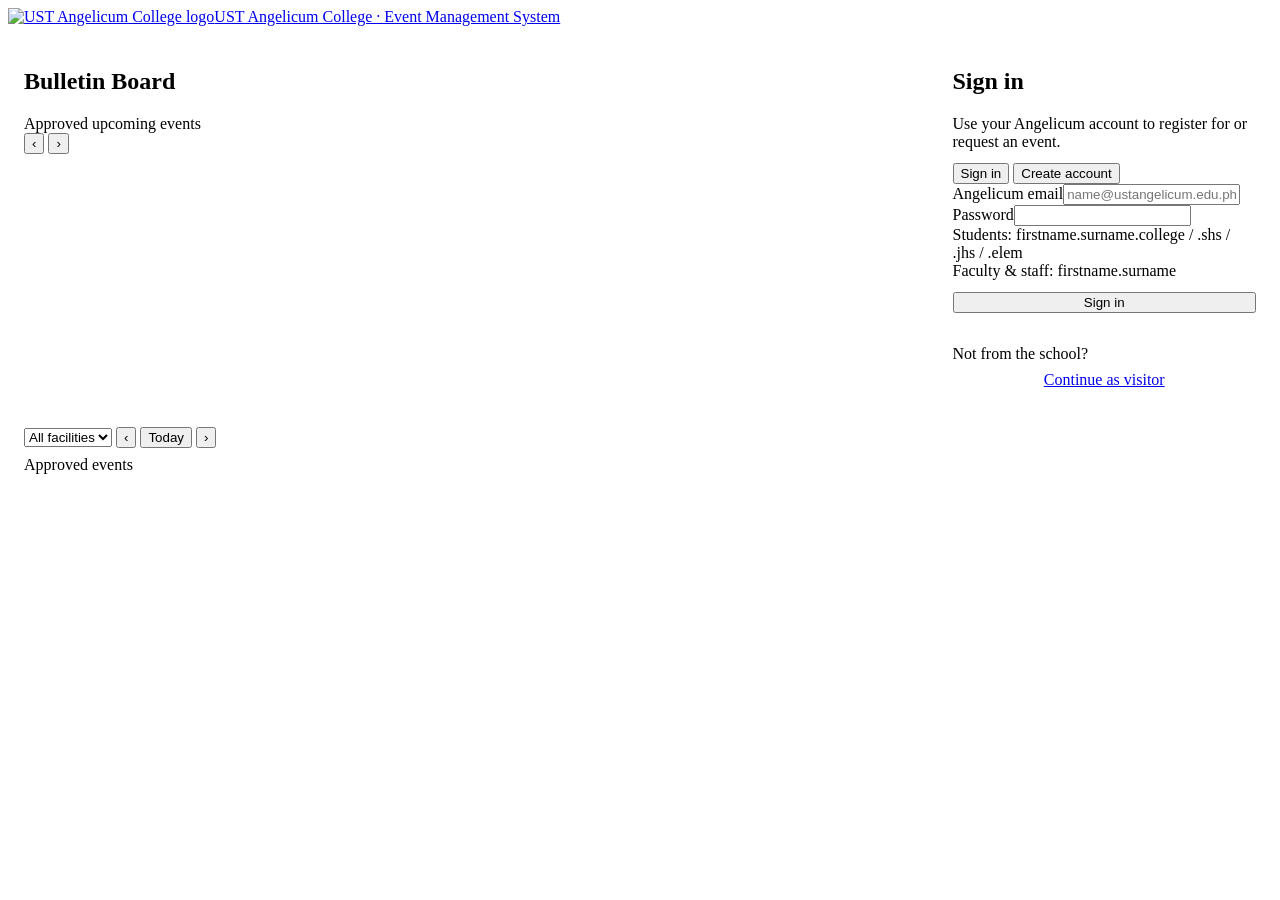
==== EventManagementSystem/wwwroot/index.html @ cfbea76b "created the front end" ====
﻿<!DOCTYPE html>
<html lang="en">
<head>
    <meta charset="utf-8" />
    <meta name="viewport" content="width=device-width, initial-scale=1" />
    <title>UST Angelicum College – Events</title>
    <link rel="icon" type="image/png" href="/images/angelicum-logo.png" />
    <link rel="stylesheet" href="/css/site.css?v=20261113" />
    <link rel="stylesheet" href="/css/board.css?v=20261113" />
    <style>
        /* Home layout lives here too, so it still works if the browser holds an old board.css */
        .home {
            display: grid;
            grid-template-columns: minmax(0, 75fr) minmax(260px, 25fr);
            grid-template-areas: "board side" "cal cal";
            gap: 18px;
            max-width: 1600px;
            margin: 22px auto;
            padding: 0 16px;
            align-items: start;
        }

            .home .col-board {
                grid-area: board;
                min-width: 0;
            }

            .home .side {
                grid-area: side;
                position: sticky;
                top: 16px;
            }

            .home .col-cal {
                grid-area: cal;
                min-width: 0;
            }

        @media (max-width: 1000px) {
            .home {
                grid-template-columns: 1fr;
                grid-template-areas: "side" "board" "cal";
            }

                .home .side {
                    position: static;
                }
        }
    </style>
</head>
<body>
    <header class="top">
        <a class="brand" href="/index.html"><img class="brand-logo" src="/images/angelicum-logo.png" alt="UST Angelicum College logo" />UST Angelicum College · Event Management System</a>
        <nav id="nav"></nav>
    </header>

    <main class="home">
        <!-- TOP LEFT: bulletin board (cork board image) -->
        <section class="col-board">
            <div class="board-head">
                <h1>Bulletin Board</h1>
                <span class="muted">Approved upcoming events</span>
            </div>
            <div class="cork"><div class="cork-inner" id="board"></div></div>
            <div class="board-pager">
                <button class="btn ghost" id="boardPrev" type="button">‹</button>
                <span class="muted" id="boardPage"></span>
                <button class="btn ghost" id="boardNext" type="button">›</button>
            </div>
        </section>

        <!-- RIGHT (25%): sign-in box -->
        <aside class="side">
            <div class="card" id="signedOut">
                <h2>Sign in</h2>
                <div class="muted">Use your Angelicum account to register for or request an event.</div>
                <div class="tabs" style="margin-top:12px">
                    <button class="btn" id="tabIn" type="button">Sign in</button>
                    <button class="btn ghost" id="tabUp" type="button">Create account</button>
                </div>
                <form id="authForm" novalidate>
                    <div id="nameRow" style="display:none"><label for="fullName">Full name</label><input type="text" id="fullName" /></div>
                    <label for="email">Angelicum email</label><input type="email" id="email" placeholder="name@ustangelicum.edu.ph" />
                    <label for="password">Password</label><input type="password" id="password" />
                    <div class="hint" id="roleHint">Students: firstname.surname.college / .shs / .jhs / .elem<br>Faculty &amp; staff: firstname.surname</div>
                    <div class="msg" id="authMsg"></div>
                    <button class="btn" type="submit" id="authSubmit" style="width:100%;margin-top:12px">Sign in</button>
                </form>
                <hr style="border:0;border-top:1px solid var(--line);margin:16px 0" />
                <div class="muted">Not from the school?</div>
                <a class="btn gold" href="/visitor.html" style="display:block;text-align:center;margin-top:8px">Continue as visitor</a>
            </div>

            <div class="card" id="signedIn" style="display:none">
                <h2>Welcome!</h2>
                <p class="who muted" id="who"></p>
                <div class="stack">
                    <a class="btn gold" href="/dashboard.html">Go to dashboard</a>
                    <a class="btn" id="registerLink" href="/register.html">Register for an Event</a>
                    <a class="btn" id="requestLink" href="/request.html">Request an Event</a>
                    <a class="btn ghost" id="adminLink" href="/admin.html" style="display:none">Approvals</a>
                    <a class="btn ghost" id="superLink" href="/superadmin.html" style="display:none">Super admin</a>
                    <button class="btn bad" id="logoutBtn" type="button">Sign out</button>
                </div>
            </div>
        </aside>

        <!-- BOTTOM: facility calendar (full width, so nothing is cramped) -->
        <section class="col-cal">
            <div class="card">
                <div class="cal-head">
                    <h2 id="monthTitle"></h2>
                    <select id="facFilter"><option value="">All facilities</option></select>
                    <button class="btn ghost" id="prev" type="button">‹</button>
                    <button class="btn ghost" id="today" type="button">Today</button>
                    <button class="btn ghost" id="next" type="button">›</button>
                </div>
                <div class="muted" style="margin:8px 0"><span class="tag approved">Approved events</span></div>
                <div id="cal" class="cal"></div>
                <div id="dayList" style="margin-top:12px"></div>
            </div>
        </section>
    </main>

    <script src="/js/api.js?v=20261118"></script>
    <script src="/js/calendar.js?v=20261118"></script>
    <script src="/js/index.js?v=20261118"></script>
</body>
</html>
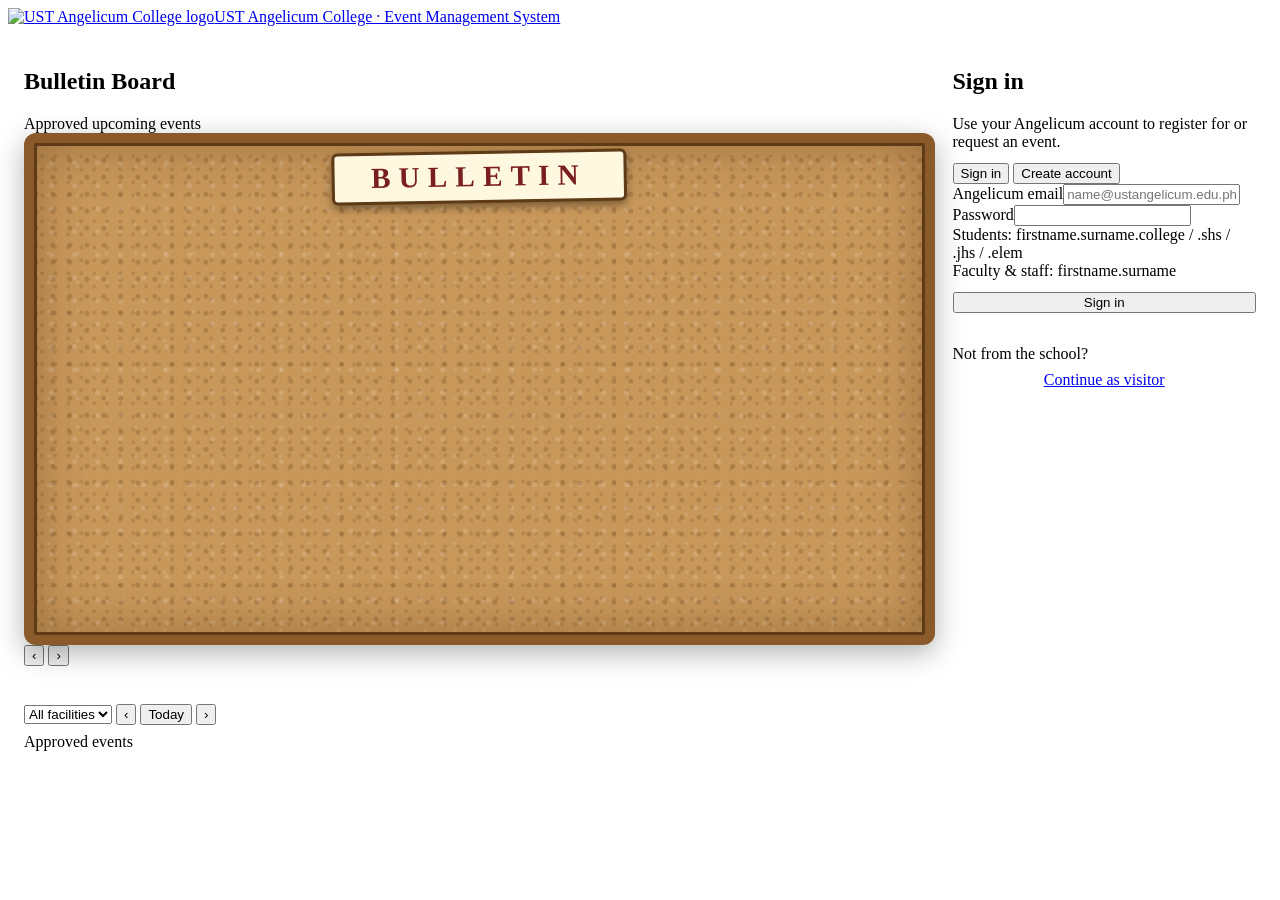
==== commit eef6878a: "fix the style/design" ====
--- a/EventManagementSystem/wwwroot/index.html
+++ b/EventManagementSystem/wwwroot/index.html
@@ -6,7 +6,7 @@
     <title>UST Angelicum College – Events</title>
     <link rel="icon" type="image/png" href="/images/angelicum-logo.png" />
     <link rel="stylesheet" href="/css/site.css?v=20261113" />
-    <link rel="stylesheet" href="/css/board.css?v=20261113" />
+    <link rel="stylesheet" href="/css/board.css?v=20261116" />
     <style>
         /* Home layout lives here too, so it still works if the browser holds an old board.css */
         .home {
@@ -36,6 +36,50 @@
                 min-width: 0;
             }
 
+            /* ---------- Cork board: pure CSS (cork texture + wood frame + BULLETIN sign) ---------- */
+            .home .cork {
+                --u: 1cqw;
+                container-type: inline-size;
+                position: relative;
+                width: 100%;
+                aspect-ratio: 16 / 9;
+                border-radius: 12px;
+                background: radial-gradient(circle at 20% 30%, rgba(255,255,255,.14) 0 2px, transparent 3px) 0 0 / 23px 23px, radial-gradient(circle at 70% 60%, rgba(90,50,15,.22) 0 2px, transparent 3px) 0 0 / 17px 17px, radial-gradient(circle at 40% 80%, rgba(90,50,15,.16) 0 1.5px, transparent 2.5px) 0 0 / 13px 13px, radial-gradient(circle at 85% 15%, rgba(255,255,255,.10) 0 1.5px, transparent 2.5px) 0 0 / 29px 29px, #c8975a;
+                box-shadow: inset 0 0 0 10px #8a5a2b, inset 0 0 0 13px #5e3a17, inset 0 0 60px rgba(60,30,5,.45);
+                filter: drop-shadow(0 8px 14px rgba(0,0,0,.3));
+            }
+
+                .home .cork::before {
+                    content: 'BULLETIN';
+                    position: absolute;
+                    z-index: 1;
+                    top: 3.5%;
+                    left: 50%;
+                    transform: translateX(-50%) rotate(-1deg);
+                    padding: calc(var(--u) * .7) calc(var(--u) * 4);
+                    font-family: Georgia, 'Times New Roman', serif;
+                    font-weight: 700;
+                    font-size: calc(var(--u) * 3.2);
+                    letter-spacing: .28em;
+                    color: #7a1f1f;
+                    background: #fff8e1;
+                    border: 3px solid #5e3a17;
+                    border-radius: 6px;
+                    box-shadow: 0 4px 8px rgba(0,0,0,.4);
+                }
+
+            .home .cork-inner {
+                position: absolute;
+                top: 21%;
+                bottom: 6%;
+                left: 6%;
+                right: 6%;
+                display: grid;
+                grid-template-columns: 1fr 1fr;
+                grid-template-rows: 1fr 1fr;
+                gap: calc(var(--u) * 2.4) calc(var(--u) * 2.2);
+            }
+
         @media (max-width: 1000px) {
             .home {
                 grid-template-columns: 1fr;
@@ -45,6 +89,32 @@
                 .home .side {
                     position: static;
                 }
+        }
+
+        @media (max-width: 700px) {
+            .home .cork {
+                --u: 0.9vw;
+                aspect-ratio: auto;
+                padding: 22px 16px 16px;
+            }
+
+                .home .cork::before {
+                    position: static;
+                    display: block;
+                    width: max-content;
+                    max-width: 100%;
+                    margin: 0 auto 16px;
+                    transform: none;
+                    font-size: 1.2rem;
+                    padding: 6px 22px;
+                }
+
+            .home .cork-inner {
+                position: static;
+                grid-template-columns: 1fr;
+                grid-template-rows: none;
+                --u: 3.2vw;
+            }
         }
     </style>
 </head>
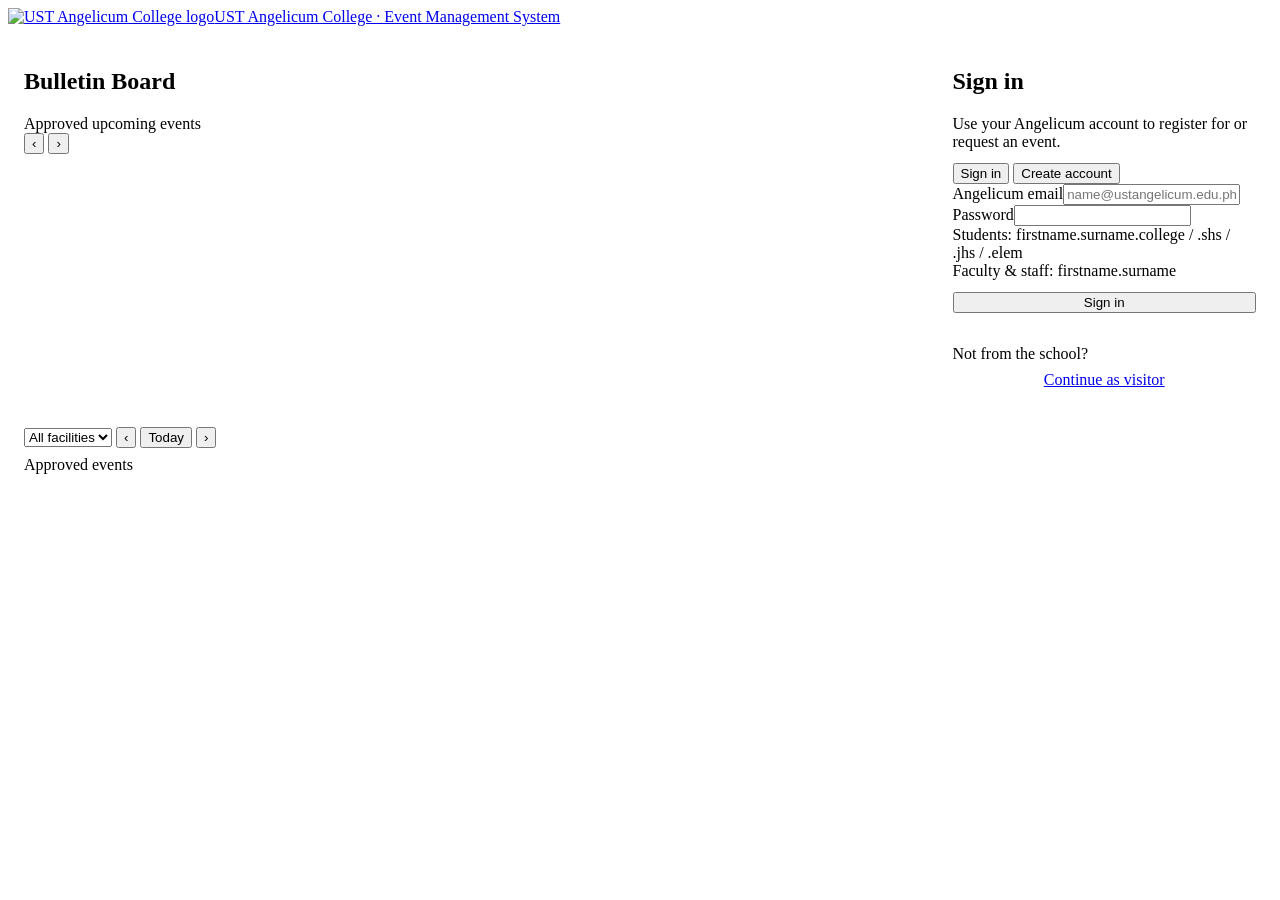
==== commit 93538e00: "fix" ====
--- a/EventManagementSystem/wwwroot/index.html
+++ b/EventManagementSystem/wwwroot/index.html
@@ -6,9 +6,8 @@
     <title>UST Angelicum College – Events</title>
     <link rel="icon" type="image/png" href="/images/angelicum-logo.png" />
     <link rel="stylesheet" href="/css/site.css?v=20261113" />
-    <link rel="stylesheet" href="/css/board.css?v=20261116" />
+    <link rel="stylesheet" href="/css/board.css?v=20261113" />
     <style>
-        /* Home layout lives here too, so it still works if the browser holds an old board.css */
         .home {
             display: grid;
             grid-template-columns: minmax(0, 75fr) minmax(260px, 25fr);
@@ -36,50 +35,6 @@
                 min-width: 0;
             }
 
-            /* ---------- Cork board: pure CSS (cork texture + wood frame + BULLETIN sign) ---------- */
-            .home .cork {
-                --u: 1cqw;
-                container-type: inline-size;
-                position: relative;
-                width: 100%;
-                aspect-ratio: 16 / 9;
-                border-radius: 12px;
-                background: radial-gradient(circle at 20% 30%, rgba(255,255,255,.14) 0 2px, transparent 3px) 0 0 / 23px 23px, radial-gradient(circle at 70% 60%, rgba(90,50,15,.22) 0 2px, transparent 3px) 0 0 / 17px 17px, radial-gradient(circle at 40% 80%, rgba(90,50,15,.16) 0 1.5px, transparent 2.5px) 0 0 / 13px 13px, radial-gradient(circle at 85% 15%, rgba(255,255,255,.10) 0 1.5px, transparent 2.5px) 0 0 / 29px 29px, #c8975a;
-                box-shadow: inset 0 0 0 10px #8a5a2b, inset 0 0 0 13px #5e3a17, inset 0 0 60px rgba(60,30,5,.45);
-                filter: drop-shadow(0 8px 14px rgba(0,0,0,.3));
-            }
-
-                .home .cork::before {
-                    content: 'BULLETIN';
-                    position: absolute;
-                    z-index: 1;
-                    top: 3.5%;
-                    left: 50%;
-                    transform: translateX(-50%) rotate(-1deg);
-                    padding: calc(var(--u) * .7) calc(var(--u) * 4);
-                    font-family: Georgia, 'Times New Roman', serif;
-                    font-weight: 700;
-                    font-size: calc(var(--u) * 3.2);
-                    letter-spacing: .28em;
-                    color: #7a1f1f;
-                    background: #fff8e1;
-                    border: 3px solid #5e3a17;
-                    border-radius: 6px;
-                    box-shadow: 0 4px 8px rgba(0,0,0,.4);
-                }
-
-            .home .cork-inner {
-                position: absolute;
-                top: 21%;
-                bottom: 6%;
-                left: 6%;
-                right: 6%;
-                display: grid;
-                grid-template-columns: 1fr 1fr;
-                grid-template-rows: 1fr 1fr;
-                gap: calc(var(--u) * 2.4) calc(var(--u) * 2.2);
-            }
-
         @media (max-width: 1000px) {
             .home {
                 grid-template-columns: 1fr;
@@ -90,32 +45,6 @@
                     position: static;
                 }
         }
-
-        @media (max-width: 700px) {
-            .home .cork {
-                --u: 0.9vw;
-                aspect-ratio: auto;
-                padding: 22px 16px 16px;
-            }
-
-                .home .cork::before {
-                    position: static;
-                    display: block;
-                    width: max-content;
-                    max-width: 100%;
-                    margin: 0 auto 16px;
-                    transform: none;
-                    font-size: 1.2rem;
-                    padding: 6px 22px;
-                }
-
-            .home .cork-inner {
-                position: static;
-                grid-template-columns: 1fr;
-                grid-template-rows: none;
-                --u: 3.2vw;
-            }
-        }
     </style>
 </head>
 <body>
@@ -125,7 +54,6 @@
     </header>
 
     <main class="home">
-        <!-- TOP LEFT: bulletin board (cork board image) -->
         <section class="col-board">
             <div class="board-head">
                 <h1>Bulletin Board</h1>
@@ -139,7 +67,6 @@
             </div>
         </section>
 
-        <!-- RIGHT (25%): sign-in box -->
         <aside class="side">
             <div class="card" id="signedOut">
                 <h2>Sign in</h2>
@@ -175,7 +102,6 @@
             </div>
         </aside>
 
-        <!-- BOTTOM: facility calendar (full width, so nothing is cramped) -->
         <section class="col-cal">
             <div class="card">
                 <div class="cal-head">
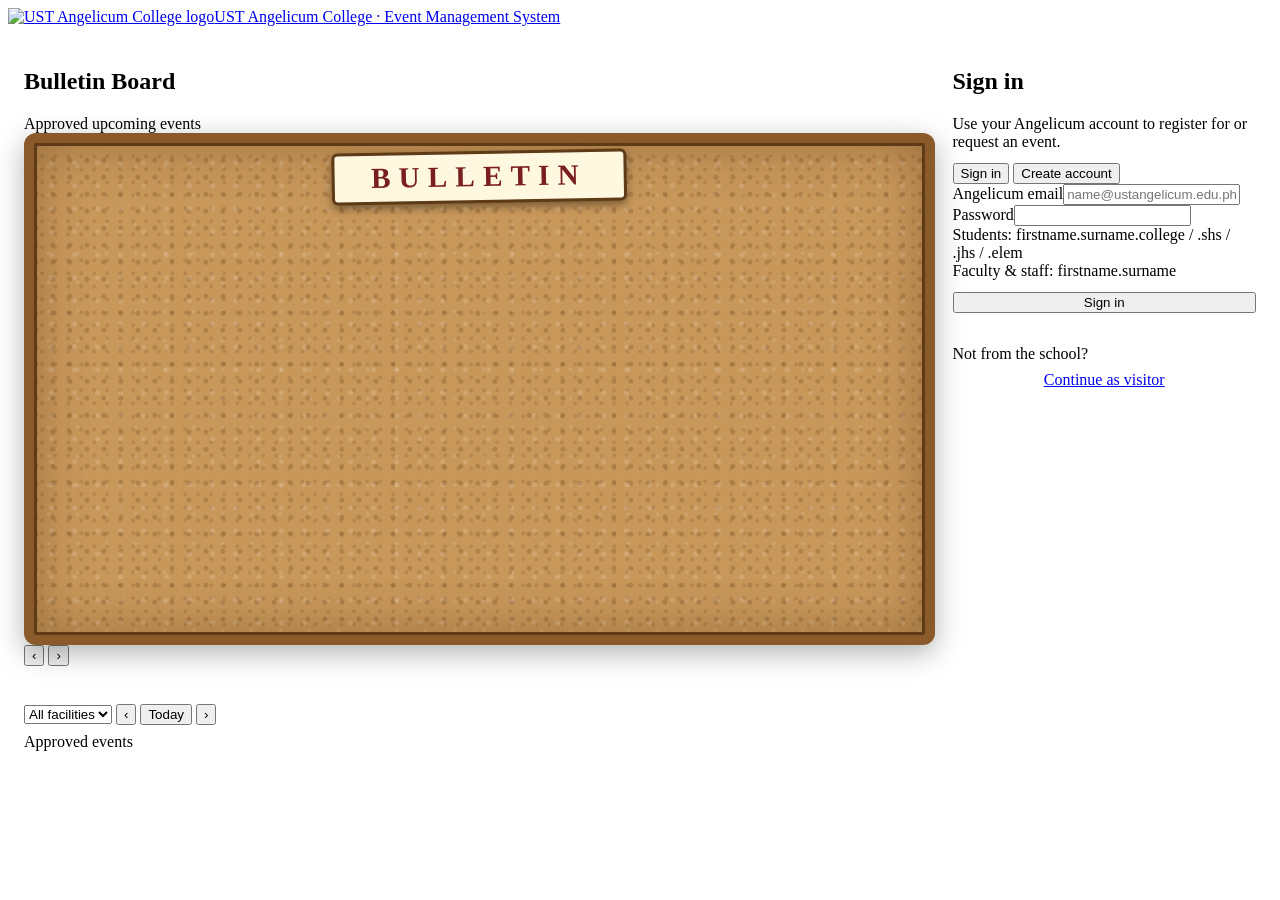
==== commit 0aad0e05: "asdas" ====
--- a/EventManagementSystem/wwwroot/index.html
+++ b/EventManagementSystem/wwwroot/index.html
@@ -6,7 +6,7 @@
     <title>UST Angelicum College – Events</title>
     <link rel="icon" type="image/png" href="/images/angelicum-logo.png" />
     <link rel="stylesheet" href="/css/site.css?v=20261113" />
-    <link rel="stylesheet" href="/css/board.css?v=20261113" />
+    <link rel="stylesheet" href="/css/board.css?v=20261116" />
     <style>
         .home {
             display: grid;
@@ -35,6 +35,50 @@
                 min-width: 0;
             }
 
+            /* ---------- Cork board: pure CSS (cork texture + wood frame + BULLETIN sign) ---------- */
+            .home .cork {
+                --u: 1cqw;
+                container-type: inline-size;
+                position: relative;
+                width: 100%;
+                aspect-ratio: 16 / 9;
+                border-radius: 12px;
+                background: radial-gradient(circle at 20% 30%, rgba(255,255,255,.14) 0 2px, transparent 3px) 0 0 / 23px 23px, radial-gradient(circle at 70% 60%, rgba(90,50,15,.22) 0 2px, transparent 3px) 0 0 / 17px 17px, radial-gradient(circle at 40% 80%, rgba(90,50,15,.16) 0 1.5px, transparent 2.5px) 0 0 / 13px 13px, radial-gradient(circle at 85% 15%, rgba(255,255,255,.10) 0 1.5px, transparent 2.5px) 0 0 / 29px 29px, #c8975a;
+                box-shadow: inset 0 0 0 10px #8a5a2b, inset 0 0 0 13px #5e3a17, inset 0 0 60px rgba(60,30,5,.45);
+                filter: drop-shadow(0 8px 14px rgba(0,0,0,.3));
+            }
+
+                .home .cork::before {
+                    content: 'BULLETIN';
+                    position: absolute;
+                    z-index: 1;
+                    top: 3.5%;
+                    left: 50%;
+                    transform: translateX(-50%) rotate(-1deg);
+                    padding: calc(var(--u) * .7) calc(var(--u) * 4);
+                    font-family: Georgia, 'Times New Roman', serif;
+                    font-weight: 700;
+                    font-size: calc(var(--u) * 3.2);
+                    letter-spacing: .28em;
+                    color: #7a1f1f;
+                    background: #fff8e1;
+                    border: 3px solid #5e3a17;
+                    border-radius: 6px;
+                    box-shadow: 0 4px 8px rgba(0,0,0,.4);
+                }
+
+            .home .cork-inner {
+                position: absolute;
+                top: 21%;
+                bottom: 6%;
+                left: 6%;
+                right: 6%;
+                display: grid;
+                grid-template-columns: 1fr 1fr;
+                grid-template-rows: 1fr 1fr;
+                gap: calc(var(--u) * 2.4) calc(var(--u) * 2.2);
+            }
+
         @media (max-width: 1000px) {
             .home {
                 grid-template-columns: 1fr;
@@ -44,6 +88,32 @@
                 .home .side {
                     position: static;
                 }
+        }
+
+        @media (max-width: 700px) {
+            .home .cork {
+                --u: 0.9vw;
+                aspect-ratio: auto;
+                padding: 22px 16px 16px;
+            }
+
+                .home .cork::before {
+                    position: static;
+                    display: block;
+                    width: max-content;
+                    max-width: 100%;
+                    margin: 0 auto 16px;
+                    transform: none;
+                    font-size: 1.2rem;
+                    padding: 6px 22px;
+                }
+
+            .home .cork-inner {
+                position: static;
+                grid-template-columns: 1fr;
+                grid-template-rows: none;
+                --u: 3.2vw;
+            }
         }
     </style>
 </head>
